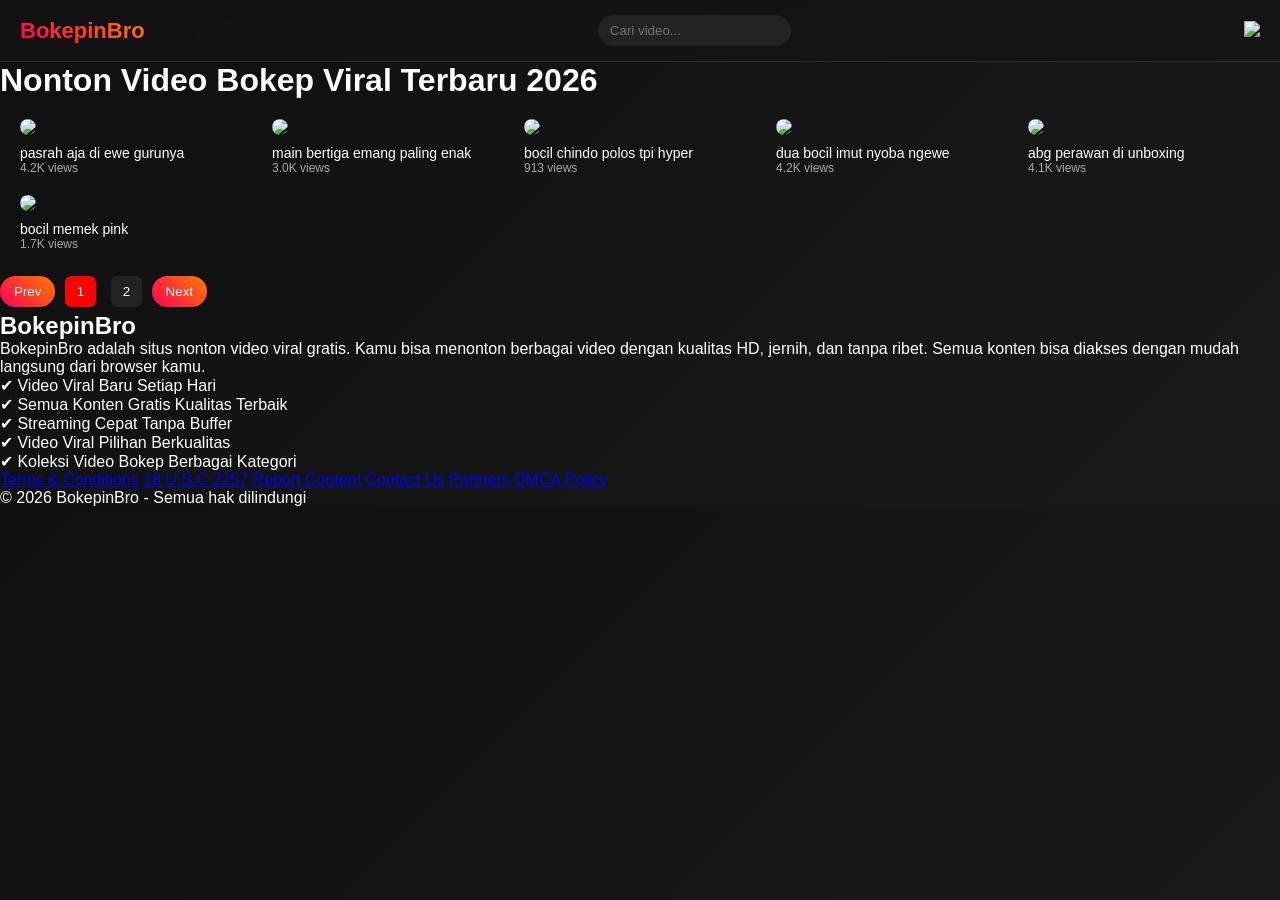
==== index.html @ 7e0bf934 "Update SEO metadata in index.html" ====
<!DOCTYPE html>
<html lang="id">
<head>

  <meta name="google-site-verification" content="4cLl6-fJvoPMPVqpJWcINYe2wSHJcXVZ3XZnaru510U" />
  <link rel="icon" href="https://ik.imagekit.io/7cynulshf/20260802_102152.png">
<meta charset="UTF-8">
<meta name="viewport" content="width=device-width, initial-scale=1.0">
<link rel="stylesheet" href="style.css">
  
  <!-- BASIC SEO -->
<title>Nonton Video Viral Terbaru 2026 | BokepinBro</title>
<meta name="description" content="Kumpulan video viral terbaru 2026, kualitas HD, update setiap hari. Streaming gratis tanpa ribet hanya di BokepinBro.">
<meta name="keywords" content="video viral terbaru, streaming gratis, video viral, video hd, nonton online">
<meta name="author" content="Kuchayy">

<!-- MOBILE -->
<meta name="viewport" content="width=device-width, initial-scale=1.0">

<!-- ROBOTS -->
<meta name="robots" content="index, follow">

<!-- OPEN GRAPH (buat share WA/Facebook) -->
<meta property="og:title" content="Video Viral Terbaru 2026 - BokepinBro">
<meta property="og:description" content="Update video viral terbaru setiap hari, HD tanpa ribet hanya di BokepinBro">
<meta property="og:image" content="https://ik.imagekit.io/7cynulshf/20260802_102152.png?updatedAt=1785637372071">
<meta property="og:url" content="https://bokepkuchayy17.github.io/bokepinbro/">
<meta property="og:type" content="website">

<!-- TWITTER -->
<meta name="twitter:card" content="summary_large_image">
<meta name="twitter:title" content="Video Viral Terbaru 2026">
<meta name="twitter:description" content="Streaming video HD gratis tanpa ribet">
<meta name="twitter:image" content="https://link-thumbnail-kamu.jpg">
  <script type="application/ld+json">
{
  "@context": "https://schema.org",
  "@type": "WebSite",
  "name": "BokepinBro",
  "url": "https://bokepkuchayy17.github.io/bokepinbro/",
  "potentialAction": {
    "@type": "SearchAction",
    "target": "https://bokepkuchayy17.github.io/bokepinbro/?q={search_term_string}",
    "query-input": "required name=search_term_string"
  }
}
  </script>
</head>

<body>

<header>
  <h1>BokepinBro</h1>
  <input type="text" id="search" placeholder="Cari video...">

  <!-- IKLAN DI SINI -->
<div class="ads-banner">
  <a href="https://omg10.com/4/11482108" target="_blank">
    <img src="https://your-banner-image.jpg">
  </a>
</div>
</header>

  <div class="seo-section">
  <h1>Nonton Video Bokep Viral Terbaru 2026</h1>
  </div>

<div class="grid" id="videoList"></div>
  
<div id="pagination"></div>

  <div class="seo-section">
  <h2>BokepinBro</h2>
  <p>
    BokepinBro adalah situs nonton video viral gratis. Kamu bisa menonton berbagai video
    dengan kualitas HD, jernih, dan tanpa ribet. Semua konten bisa diakses dengan
    mudah langsung dari browser kamu.
  </p>

  <ul>
    <li>✔ Video Viral Baru Setiap Hari</li>
    <li>✔ Semua Konten Gratis Kualitas Terbaik</li>
    <li>✔ Streaming Cepat Tanpa Buffer</li>
    <li>✔ Video Viral Pilihan Berkualitas</li>
    <li>✔ Koleksi Video Bokep Berbagai Kategori</li>
  </ul>
</div>

<div class="footer">
  <div class="footer-links">
    <a href="#">Terms & Conditions</a>
    <a href="#">18 U.S.C 2257</a>
    <a href="#">Report Content</a>
    <a href="#">Contact Us</a>
    <a href="#">Partners</a>
    <a href="#">DMCA Policy</a>
  </div>

  <p class="copyright">
    © 2026 BokepinBro - Semua hak dilindungi
  </p>
</div>

<script src="script.js"></script>
</body>
</html>
---- style.css ----
*{
  margin:0;
  padding:0;
  box-sizing:border-box;
}

body{
  font-family: 'Poppins', sans-serif;
  background: linear-gradient(135deg,#0f0f0f,#1a1a1a);
  color:#fff;
}

/* HEADER */
header{
  display:flex;
  justify-content:space-between;
  align-items:center;
  padding:15px 20px;
  position:sticky;
  top:0;
  backdrop-filter: blur(10px);
  background:rgba(20,20,20,0.7);
  border-bottom:1px solid rgba(255,255,255,0.1);
  z-index:100;
}

header h1{
  font-size:22px;
  background:linear-gradient(45deg,#ff0055,#ff7b00);
  -webkit-background-clip:text;
  color:transparent;
}

input{
  padding:8px 12px;
  border-radius:20px;
  border:none;
  outline:none;
  background:#222;
  color:#fff;
  transition:0.3s;
}

input:focus{
  background:#333;
}

/* GRID */
.grid{
  display:grid;
  grid-template-columns:repeat(auto-fill,minmax(200px,1fr));
  gap:20px;
  padding:20px;
}

.card{
  cursor:pointer;
  transition:0.3s;
}

.card:hover{
  transform:scale(1.05);
}

.card img{
  width:100%;
  border-radius:12px;
  transition:0.3s;
}

.card:hover img{
  filter:brightness(1.1);
}

.title{
  font-size:14px;
  margin-top:6px;
}

.views{
  font-size:12px;
  color:#aaa;
}

/* WATCH PAGE */
.watch-container{
  display:flex;
  gap:20px;
  padding:20px;
}

.main-video{
  flex:2;
}

/* VIDEO */
.video-wrapper{
  position:relative;
  width:100%;
  padding-top:56.25%;
  border-radius:15px;
  overflow:hidden;
  box-shadow:0 0 40px rgba(0,0,0,0.5);
}

.video-wrapper iframe{
  position:absolute;
  top:0;
  left:0;
  width:100%;
  height:100%;
}

/* TITLE */
#title{
  margin-top:12px;
  font-size:18px;
}

/* SIDEBAR */
.sidebar{
  flex:1;
  display:flex;
  flex-direction:column;
  gap:12px;
}

.video-card{
  display:flex;
  gap:10px;
  padding:8px;
  border-radius:10px;
  transition:0.3s;
  cursor:pointer;
}

.video-card:hover{
  background:rgba(255,255,255,0.05);
  transform:scale(1.02);
}

.video-card img{
  width:120px;
  border-radius:8px;
}

/* PAGINATION */
.pagination{
  display:flex;
  justify-content:center;
  gap:10px;
  padding:20px;
}

button{
  padding:8px 14px;
  border:none;
  border-radius:20px;
  background:linear-gradient(45deg,#ff0055,#ff7b00);
  color:#fff;
  cursor:pointer;
  transition:0.3s;
}

button:hover{
  transform:scale(1.1);
}

/* MOBILE */
@media(max-width:768px){
  .watch-container{
    flex-direction:column;
  }

  .sidebar{
    flex-direction:row;
    overflow-x:auto;
  }

  .video-card{
    min-width:200px;
  }

  .seo-section{
  color:#ccc;
  padding:20px;
  text-align:center;
}

.seo-section h2{
  color:white;
  margin-bottom:10px;
}

.seo-section p{
  font-size:14px;
  line-height:1.6;
}

.seo-section ul{
  margin-top:15px;
  text-align:left;
  max-width:400px;
  margin-left:auto;
  margin-right:auto;
}

.seo-section li{
  margin:8px 0;
  font-size:14px;
}

.footer{
  border-top:1px solid #222;
  padding:20px;
  text-align:center;
  color:#888;
}

.footer-links{
  display:flex;
  flex-wrap:wrap;
  justify-content:center;
  gap:15px;
  margin-bottom:15px;
}

.footer-links a{
  color:#aaa;
  text-decoration:none;
  font-size:13px;
}

.footer-links a:hover{
  color:white;
}

.copyright{
  font-size:12px;
  }

  .seo-section{
  border-top:1px solid #222;
  }

  .seo-section {
  padding: 15px;
  border-top: 1px solid #222;
}

.seo-section h1 {
  font-size: 15px;
  font-weight: 500;
  color: #ccc;
  margin: 0;
  }

  .seo-section h1 {
  font-size: 15px;
  font-weight: 500;
  color: #aaa;
  margin: 0;
  letter-spacing: 0.5px;
  animation: fadeIn 0.8s ease;
}

@keyframes fadeIn {
  from {
    opacity: 0;
    transform: translateY(10px);
  }
  to {
    opacity: 1;
    transform: translateY(0);
  }
}

  .ads-banner{
  margin: 15px;
  text-align: center;
}

.ads-banner img{
  width: 100%;
  max-height: 90px;
  object-fit: cover;
  border-radius: 8px;
}
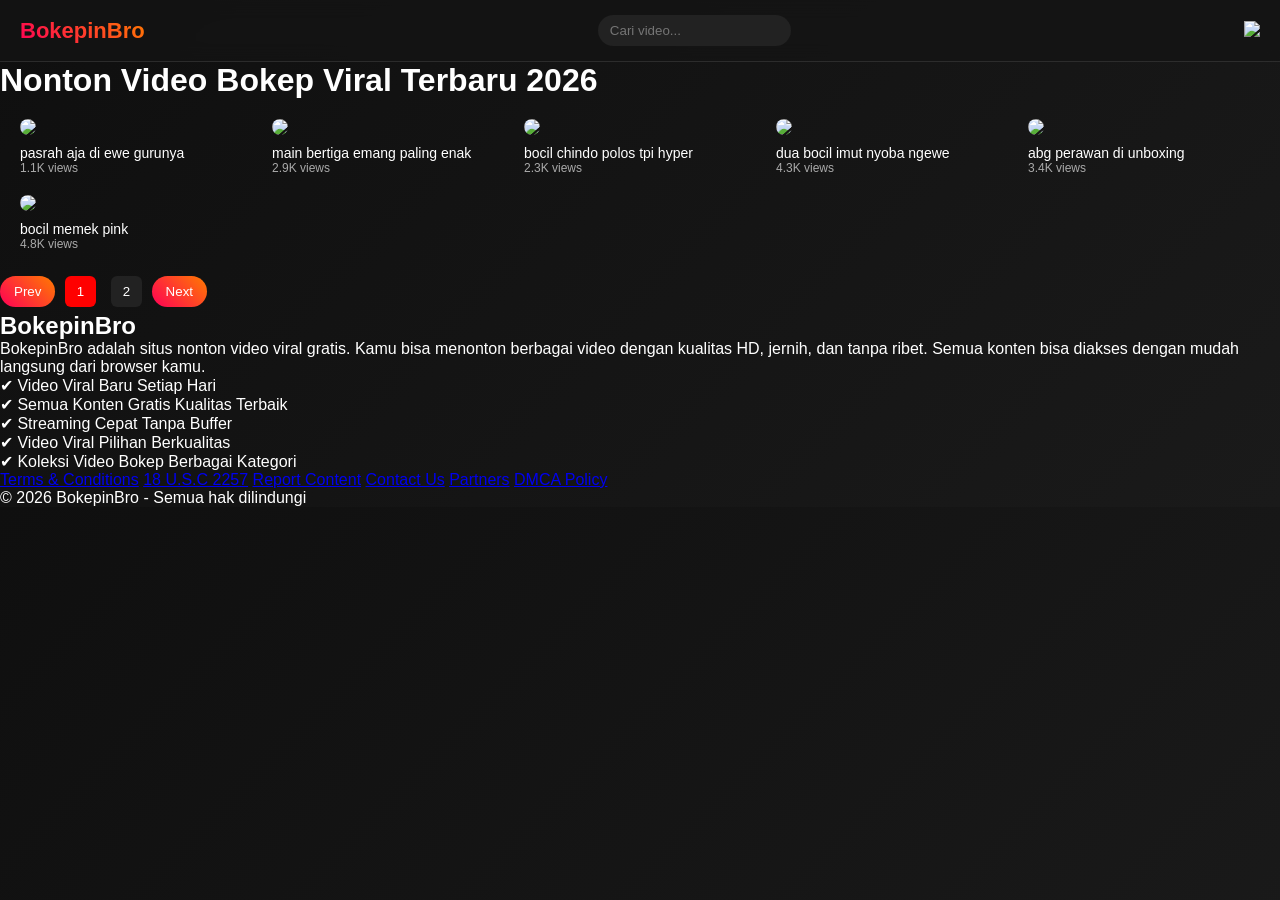
==== commit 25245154: "Update ad banner image source" ====
--- a/index.html
+++ b/index.html
@@ -56,7 +56,7 @@
   <!-- IKLAN DI SINI -->
 <div class="ads-banner">
   <a href="https://omg10.com/4/11482108" target="_blank">
-    <img src="https://your-banner-image.jpg">
+    <img src="https://ik.imagekit.io/7cynulshf/IMG_20260522_003132.png?updatedAt=1779381151300">
   </a>
 </div>
 </header>
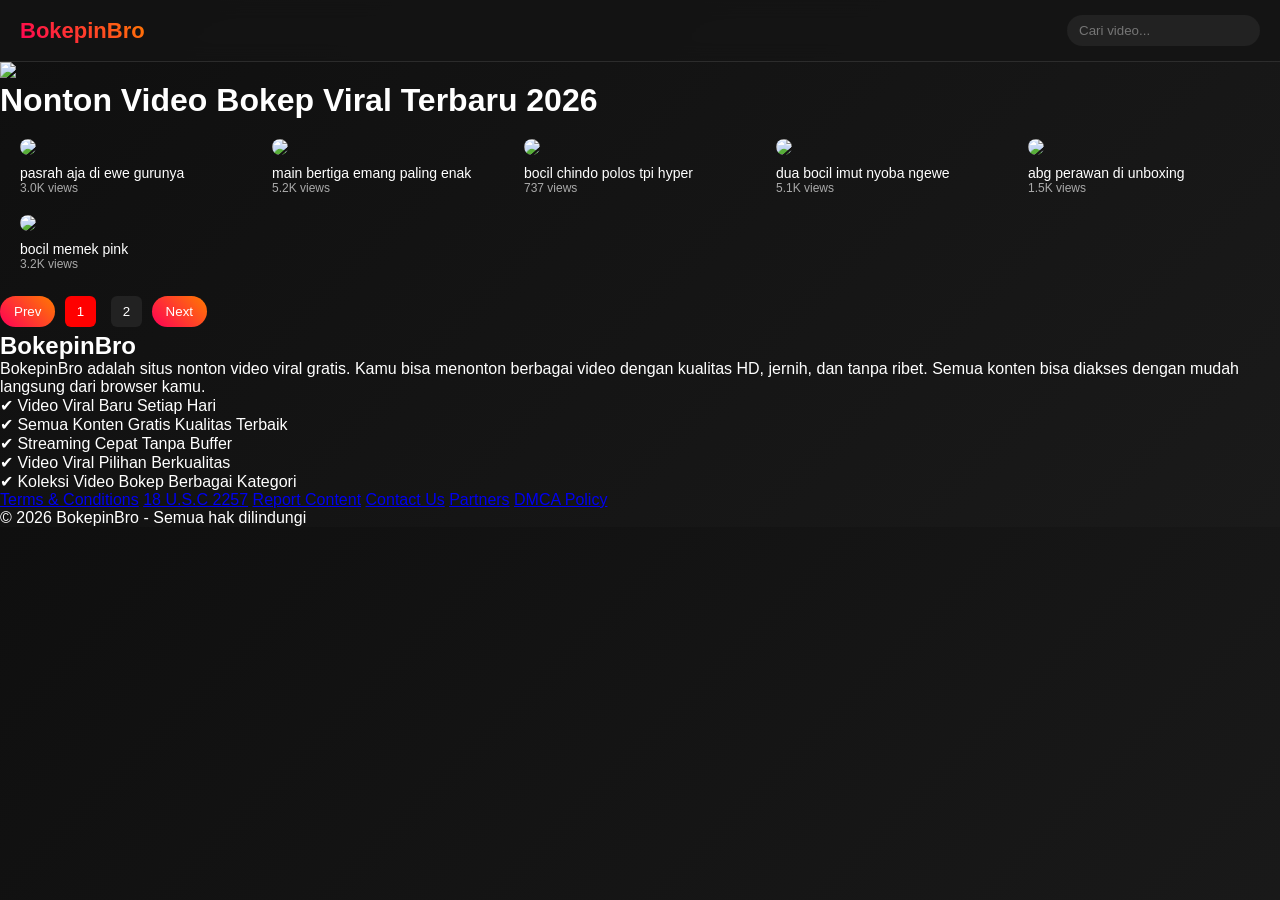
==== commit 29277a34: "Fix header structure in index.html" ====
--- a/index.html
+++ b/index.html
@@ -52,14 +52,14 @@
 <header>
   <h1>BokepinBro</h1>
   <input type="text" id="search" placeholder="Cari video...">
+</header>
 
-  <!-- IKLAN DI SINI -->
+    <!-- IKLAN DI SINI -->
 <div class="ads-banner">
   <a href="https://omg10.com/4/11482108" target="_blank">
     <img src="https://ik.imagekit.io/7cynulshf/IMG_20260522_003132.png?updatedAt=1779381151300">
   </a>
 </div>
-</header>
 
   <div class="seo-section">
   <h1>Nonton Video Bokep Viral Terbaru 2026</h1>
--- a/style.css
+++ b/style.css
@@ -275,14 +275,21 @@
   }
 }
 
-  .ads-banner{
-  margin: 15px;
+  .ads-banner {
+  width: 100%;
+  display: block;
   text-align: center;
-}
-
-.ads-banner img{
+  margin: 15px auto;
+}
+
+.ads-banner a {
+  display: inline-block;
   width: 100%;
-  max-height: 90px;
-  object-fit: cover;
-  border-radius: 8px;
-}
+}
+
+.ads-banner img {
+  width: 100%;
+  max-width: 728px;
+  display: block;
+  margin: 0 auto;
+}
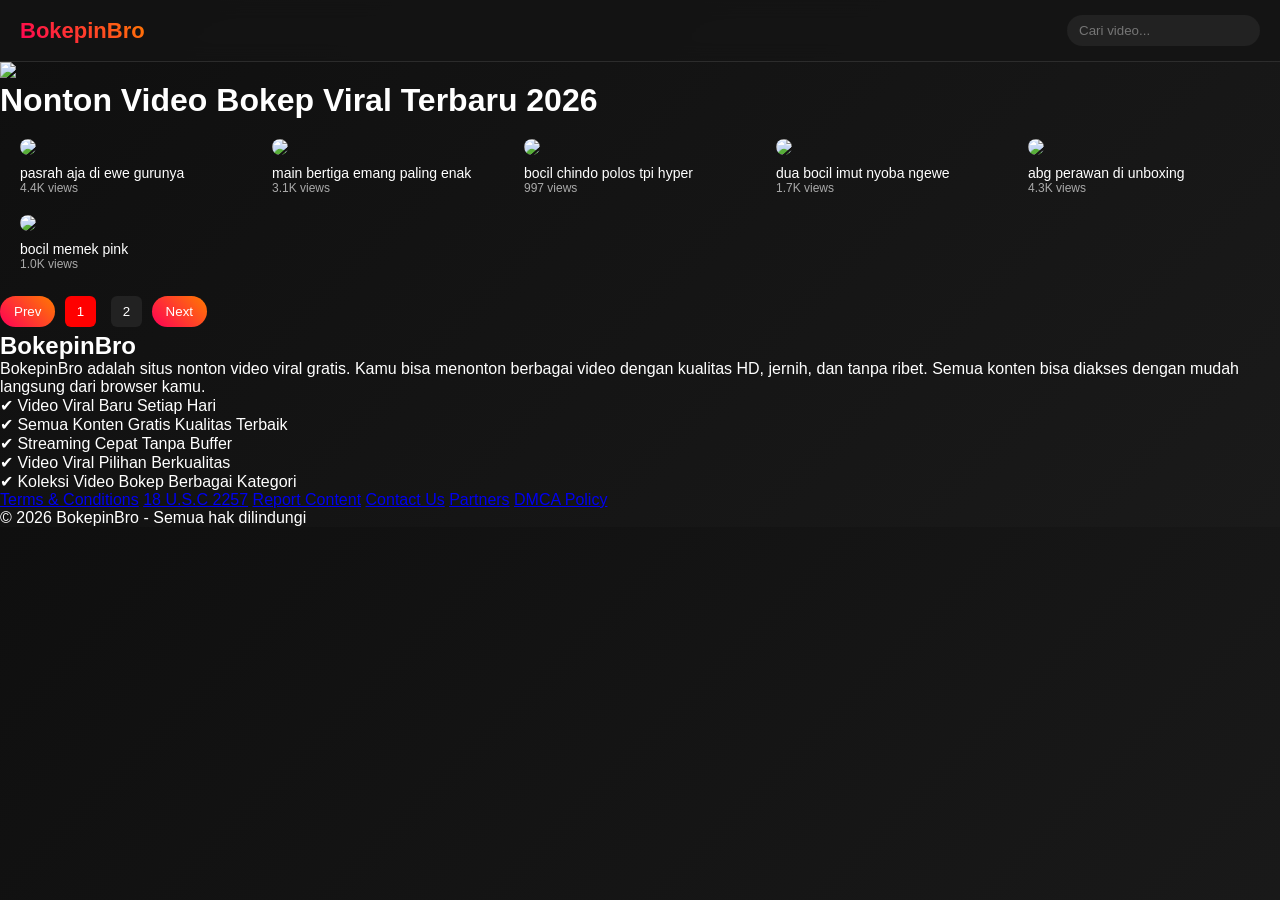
==== commit 32c40538: "Update advertisement link in index.html" ====
--- a/index.html
+++ b/index.html
@@ -56,7 +56,7 @@
 
     <!-- IKLAN DI SINI -->
 <div class="ads-banner">
-  <a href="https://omg10.com/4/11482108" target="_blank">
+  <a href="https://w-one50309.com/v3/3193/binary-options/?p=dyno" target="_blank">
     <img src="https://ik.imagekit.io/7cynulshf/IMG_20260522_003132.png?updatedAt=1779381151300">
   </a>
 </div>
--- a/style.css
+++ b/style.css
@@ -275,21 +275,14 @@
   }
 }
 
-  .ads-banner {
-  width: 100%;
-  display: block;
+  .ads-banner{
+  margin: 15px;
   text-align: center;
-  margin: 15px auto;
-}
-
-.ads-banner a {
-  display: inline-block;
-  width: 100%;
-}
-
-.ads-banner img {
-  width: 100%;
-  max-width: 728px;
-  display: block;
-  margin: 0 auto;
-}
+}
+
+.ads-banner img{
+  width: 70%;
+  max-height: 95px;
+  object-fit: cover;
+  border-radius: 8px;
+}
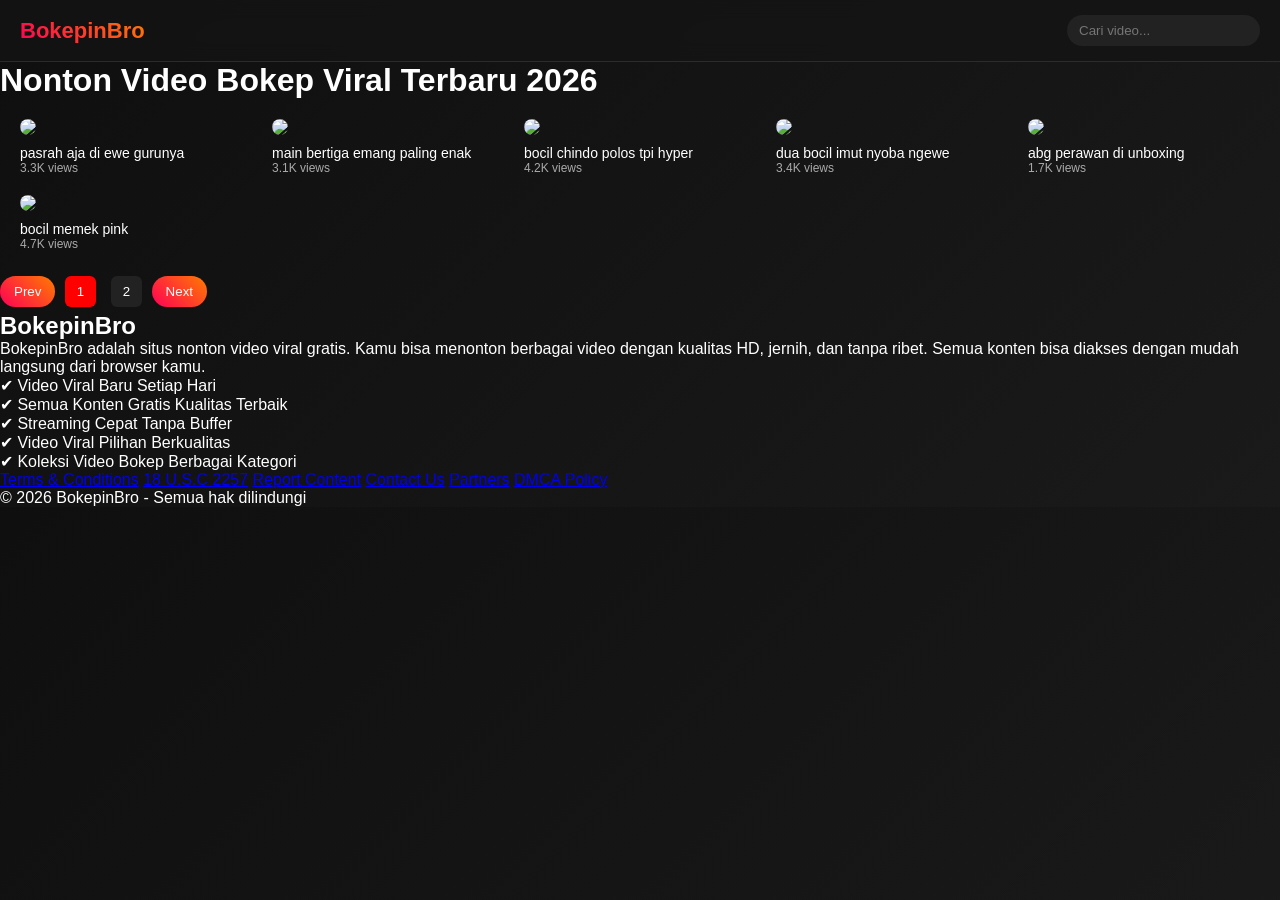
==== commit b14f25f9: "Remove ads banner from index.html Removed advertisement section from index.html" ====
--- a/index.html
+++ b/index.html
@@ -54,13 +54,6 @@
   <input type="text" id="search" placeholder="Cari video...">
 </header>
 
-    <!-- IKLAN DI SINI -->
-<div class="ads-banner">
-  <a href="https://w-one50309.com/v3/3193/binary-options/?p=dyno" target="_blank">
-    <img src="https://ik.imagekit.io/7cynulshf/IMG_20260522_003132.png?updatedAt=1779381151300">
-  </a>
-</div>
-
   <div class="seo-section">
   <h1>Nonton Video Bokep Viral Terbaru 2026</h1>
   </div>
--- a/style.css
+++ b/style.css
@@ -274,15 +274,3 @@
     transform: translateY(0);
   }
 }
-
-  .ads-banner{
-  margin: 15px;
-  text-align: center;
-}
-
-.ads-banner img{
-  width: 70%;
-  max-height: 95px;
-  object-fit: cover;
-  border-radius: 8px;
-}
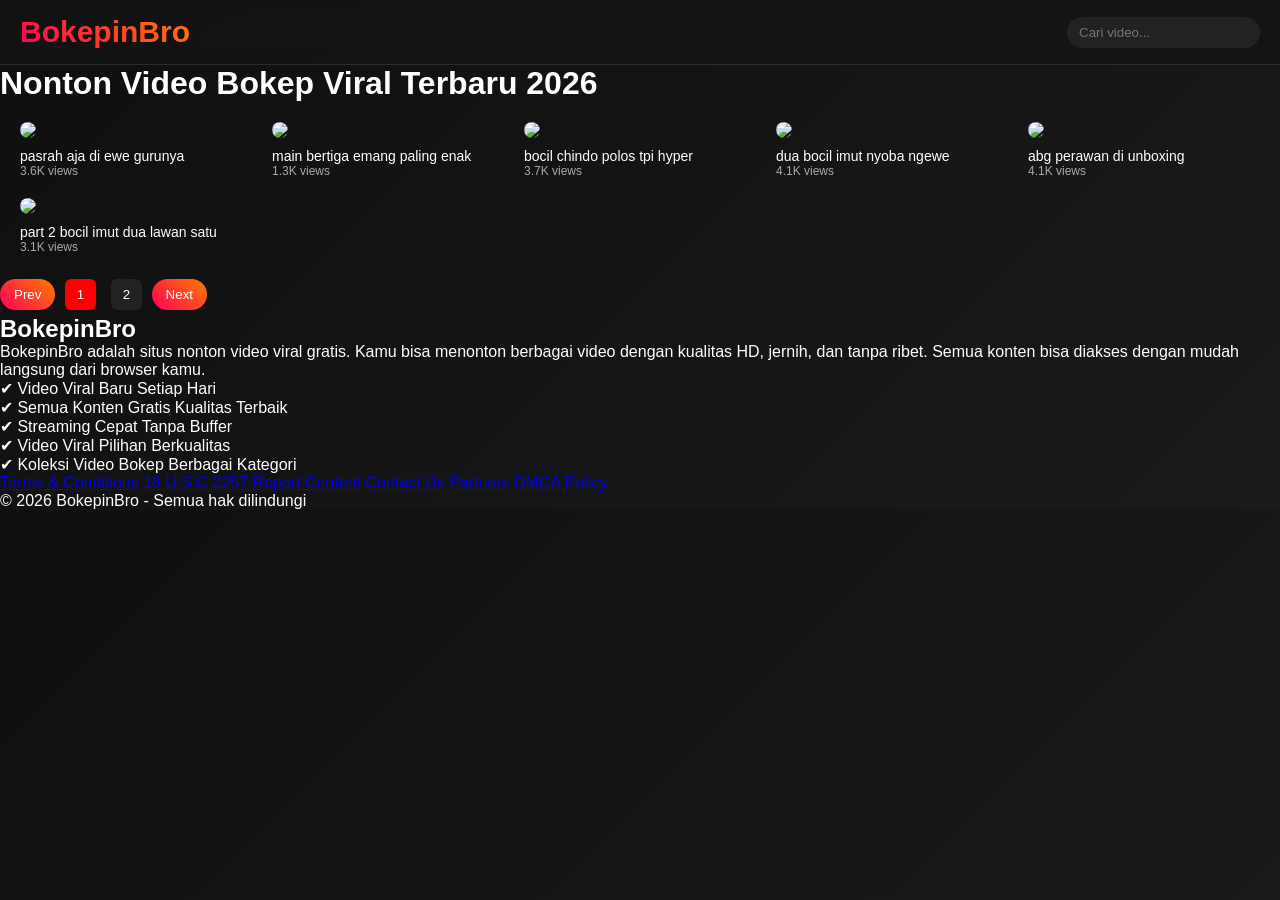
==== commit 680b76bd: "Update favicon link in index.html" ====
--- a/index.html
+++ b/index.html
@@ -3,7 +3,7 @@
 <head>
 
   <meta name="google-site-verification" content="4cLl6-fJvoPMPVqpJWcINYe2wSHJcXVZ3XZnaru510U" />
-  <link rel="icon" href="https://ik.imagekit.io/7cynulshf/20260802_102152.png">
+  <link rel="icon" href="https://ik.imagekit.io/7cynulshf/20260802_231728.png">
 <meta charset="UTF-8">
 <meta name="viewport" content="width=device-width, initial-scale=1.0">
 <link rel="stylesheet" href="style.css">
--- a/style.css
+++ b/style.css
@@ -25,7 +25,7 @@
 }
 
 header h1{
-  font-size:22px;
+  font-size:30px;
   background:linear-gradient(45deg,#ff0055,#ff7b00);
   -webkit-background-clip:text;
   color:transparent;
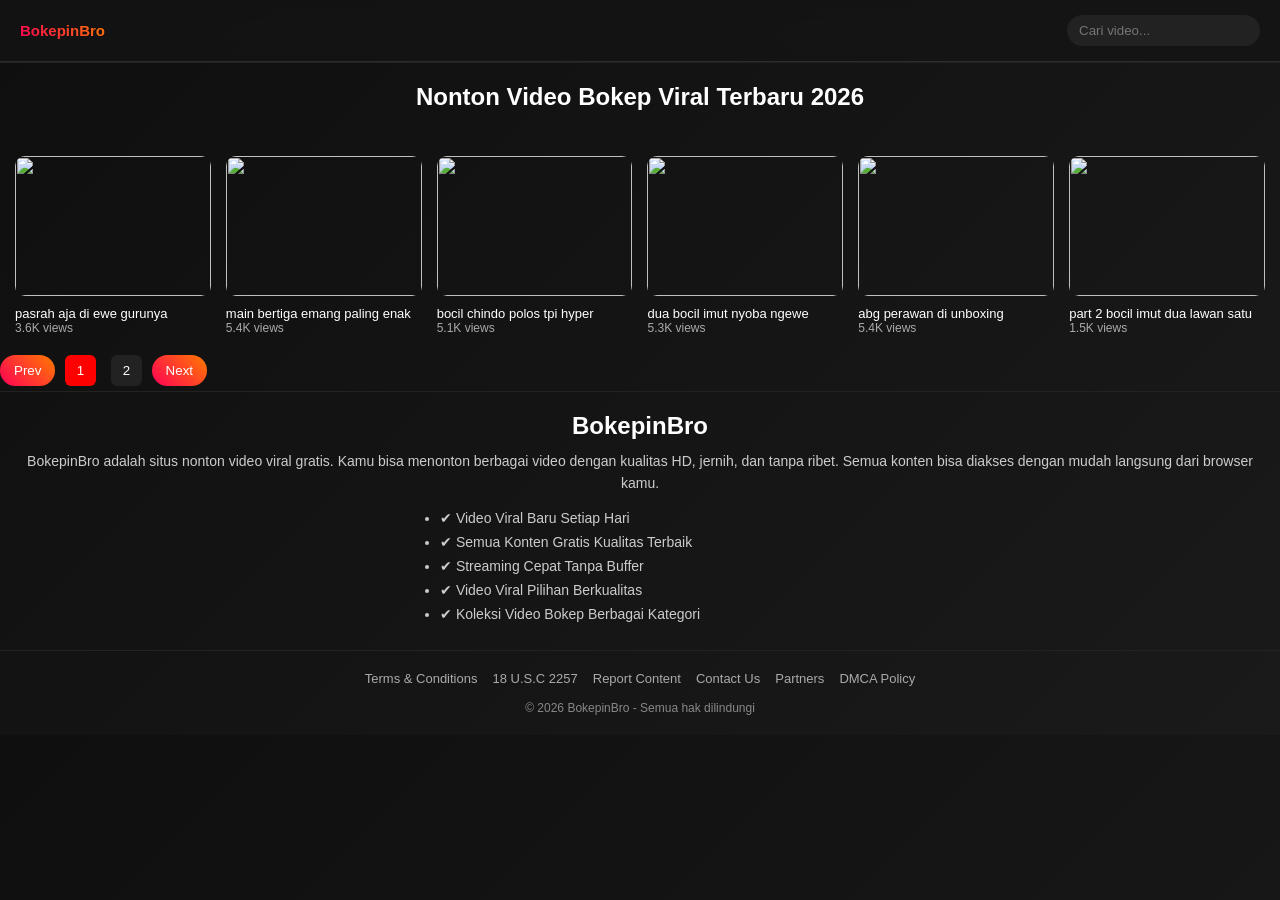
==== commit a9573352: "Change header from h1 to h2 for SEO section" ====
--- a/index.html
+++ b/index.html
@@ -55,7 +55,7 @@
 </header>
 
   <div class="seo-section">
-  <h1>Nonton Video Bokep Viral Terbaru 2026</h1>
+  <h2>Nonton Video Bokep Viral Terbaru 2026</h2>
   </div>
 
 <div class="grid" id="videoList"></div>
--- a/style.css
+++ b/style.css
@@ -5,8 +5,8 @@
 }
 
 body{
-  font-family: 'Poppins', sans-serif;
-  background: linear-gradient(135deg,#0f0f0f,#1a1a1a);
+  font-family:'Poppins',sans-serif;
+  background:linear-gradient(135deg,#0f0f0f,#1a1a1a);
   color:#fff;
 }
 
@@ -18,14 +18,15 @@
   padding:15px 20px;
   position:sticky;
   top:0;
-  backdrop-filter: blur(10px);
+  backdrop-filter:blur(10px);
   background:rgba(20,20,20,0.7);
   border-bottom:1px solid rgba(255,255,255,0.1);
   z-index:100;
+  flex-wrap:wrap;
 }
 
 header h1{
-  font-size:30px;
+  font-size:15px;
   background:linear-gradient(45deg,#ff0055,#ff7b00);
   -webkit-background-clip:text;
   color:transparent;
@@ -38,21 +39,38 @@
   outline:none;
   background:#222;
   color:#fff;
-  transition:0.3s;
 }
 
 input:focus{
   background:#333;
 }
 
-/* GRID */
+/* GRID RESPONSIVE */
 .grid{
   display:grid;
-  grid-template-columns:repeat(auto-fill,minmax(200px,1fr));
-  gap:20px;
-  padding:20px;
-}
-
+  gap:15px;
+  padding:15px;
+}
+
+@media(max-width:600px){
+  .grid{
+    grid-template-columns:repeat(2,1fr);
+  }
+}
+
+@media(min-width:601px) and (max-width:1024px){
+  .grid{
+    grid-template-columns:repeat(3,1fr);
+  }
+}
+
+@media(min-width:1025px){
+  .grid{
+    grid-template-columns:repeat(6,1fr);
+  }
+}
+
+/* CARD */
 .card{
   cursor:pointer;
   transition:0.3s;
@@ -64,16 +82,13 @@
 
 .card img{
   width:100%;
-  border-radius:12px;
-  transition:0.3s;
-}
-
-.card:hover img{
-  filter:brightness(1.1);
+  height:140px;
+  object-fit:cover;
+  border-radius:10px;
 }
 
 .title{
-  font-size:14px;
+  font-size:13px;
   margin-top:6px;
 }
 
@@ -93,14 +108,12 @@
   flex:2;
 }
 
-/* VIDEO */
 .video-wrapper{
   position:relative;
   width:100%;
   padding-top:56.25%;
   border-radius:15px;
   overflow:hidden;
-  box-shadow:0 0 40px rgba(0,0,0,0.5);
 }
 
 .video-wrapper iframe{
@@ -111,7 +124,6 @@
   height:100%;
 }
 
-/* TITLE */
 #title{
   margin-top:12px;
   font-size:18px;
@@ -130,13 +142,11 @@
   gap:10px;
   padding:8px;
   border-radius:10px;
-  transition:0.3s;
   cursor:pointer;
 }
 
 .video-card:hover{
   background:rgba(255,255,255,0.05);
-  transform:scale(1.02);
 }
 
 .video-card img{
@@ -159,36 +169,19 @@
   background:linear-gradient(45deg,#ff0055,#ff7b00);
   color:#fff;
   cursor:pointer;
-  transition:0.3s;
-}
-
-button:hover{
-  transform:scale(1.1);
-}
-
-/* MOBILE */
-@media(max-width:768px){
-  .watch-container{
-    flex-direction:column;
-  }
-
-  .sidebar{
-    flex-direction:row;
-    overflow-x:auto;
-  }
-
-  .video-card{
-    min-width:200px;
-  }
-
-  .seo-section{
+}
+
+/* SEO SECTION (GLOBAL, BUKAN DI MOBILE!) */
+.seo-section{
+  padding:20px;
+  border-top:1px solid #222;
+  text-align:center;
   color:#ccc;
-  padding:20px;
-  text-align:center;
-}
-
+}
+
+.seo-section h1,
 .seo-section h2{
-  color:white;
+  color:#fff;
   margin-bottom:10px;
 }
 
@@ -199,10 +192,10 @@
 
 .seo-section ul{
   margin-top:15px;
-  text-align:left;
   max-width:400px;
   margin-left:auto;
   margin-right:auto;
+  text-align:left;
 }
 
 .seo-section li{
@@ -210,6 +203,7 @@
   font-size:14px;
 }
 
+/* FOOTER (GLOBAL) */
 .footer{
   border-top:1px solid #222;
   padding:20px;
@@ -237,40 +231,30 @@
 
 .copyright{
   font-size:12px;
-  }
-
-  .seo-section{
-  border-top:1px solid #222;
-  }
-
-  .seo-section {
-  padding: 15px;
-  border-top: 1px solid #222;
-}
-
-.seo-section h1 {
-  font-size: 15px;
-  font-weight: 500;
-  color: #ccc;
-  margin: 0;
-  }
-
-  .seo-section h1 {
-  font-size: 15px;
-  font-weight: 500;
-  color: #aaa;
-  margin: 0;
-  letter-spacing: 0.5px;
-  animation: fadeIn 0.8s ease;
-}
-
-@keyframes fadeIn {
-  from {
-    opacity: 0;
-    transform: translateY(10px);
-  }
-  to {
-    opacity: 1;
-    transform: translateY(0);
-  }
-}
+}
+
+/* MOBILE FIX */
+@media(max-width:768px){
+
+  header{
+    flex-direction:column;
+    gap:10px;
+  }
+
+  input{
+    width:100%;
+  }
+
+  .watch-container{
+    flex-direction:column;
+  }
+
+  .sidebar{
+    flex-direction:row;
+    overflow-x:auto;
+  }
+
+  .video-card{
+    min-width:200px;
+  }
+}
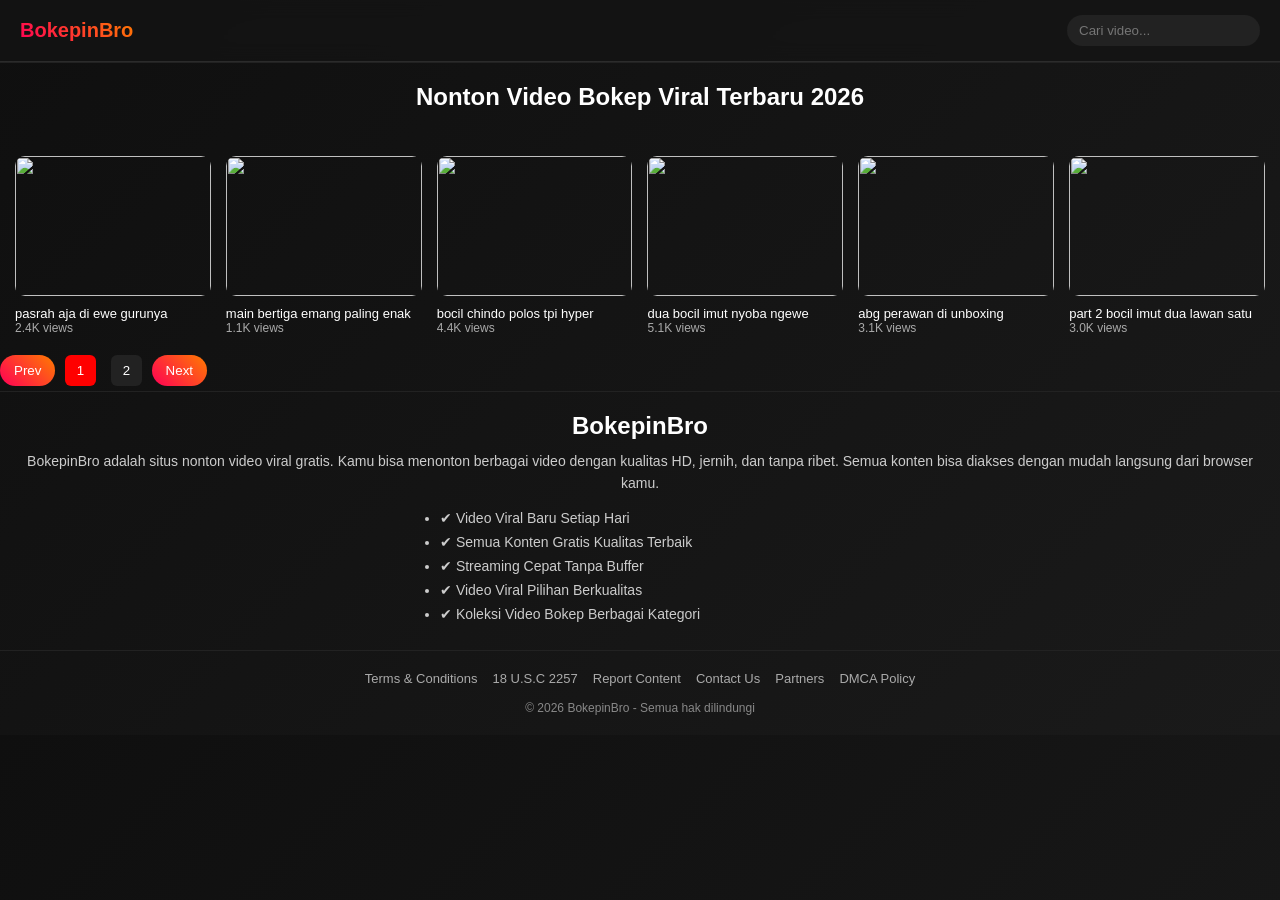
==== commit f3104613: "Fix formatting in SEO section of index.html" ====
--- a/index.html
+++ b/index.html
@@ -66,7 +66,8 @@
   <h2>BokepinBro</h2>
   <p>
     BokepinBro adalah situs nonton video viral gratis. Kamu bisa menonton berbagai video
-    dengan kualitas HD, jernih, dan tanpa ribet. Semua konten bisa diakses dengan
+    dengan kualitas HD, jernih, dan tanpa ribet. 
+    Semua konten bisa diakses dengan
     mudah langsung dari browser kamu.
   </p>
 
--- a/style.css
+++ b/style.css
@@ -26,7 +26,7 @@
 }
 
 header h1{
-  font-size:15px;
+  font-size:20px;
   background:linear-gradient(45deg,#ff0055,#ff7b00);
   -webkit-background-clip:text;
   color:transparent;
